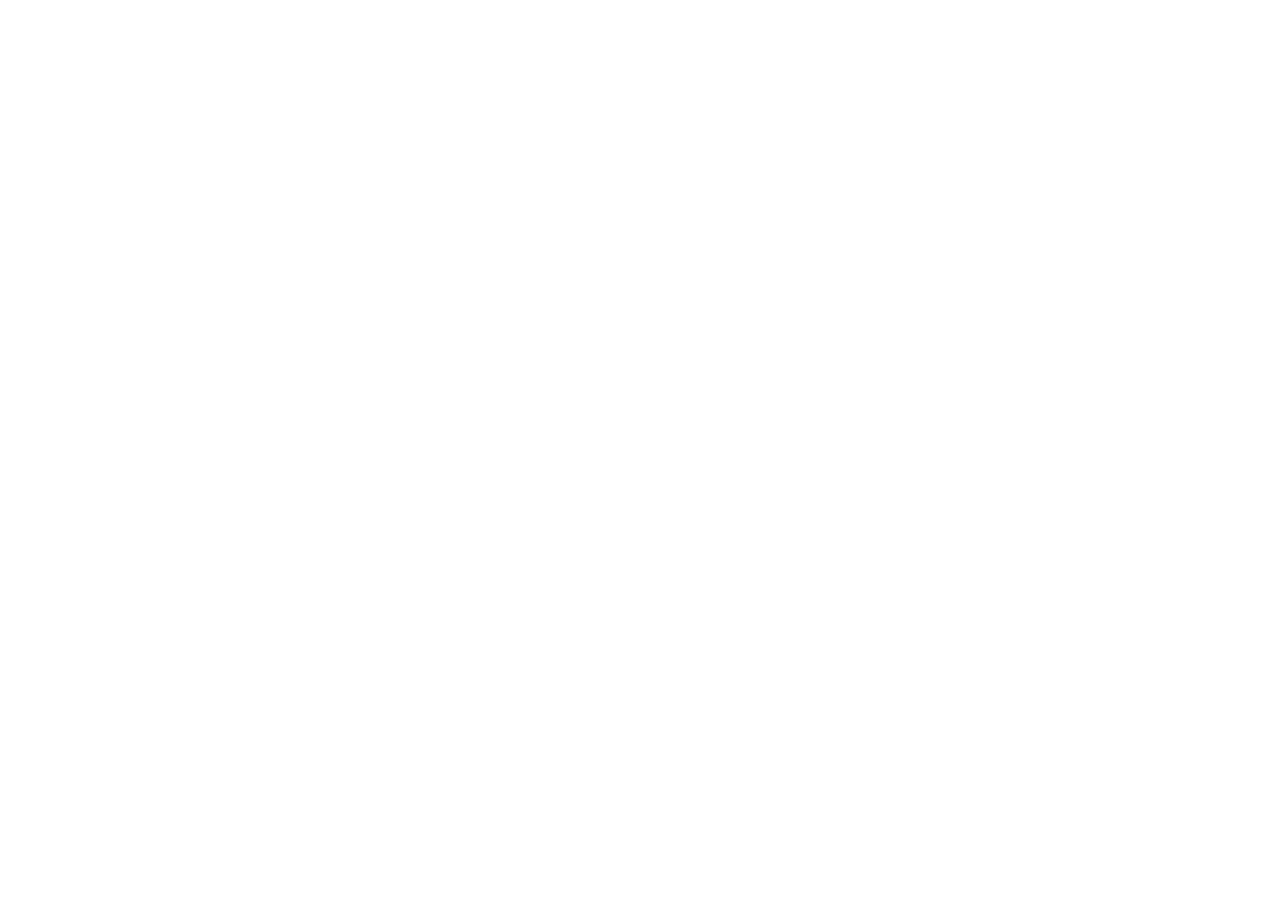
==== index.html @ 158e4af9 "修改" ====
<!-- <!DOCTYPE html>
<html lang="en" class="no-js">
<head>
<meta charset="UTF-8" />
<meta http-equiv="X-UA-Compatible" content="IE=edge"> 
<meta name="viewport" content="width=device-width, initial-scale=1"> 
<title>极乐净土</title>

<link rel="stylesheet" type="text/css" href="css/normalize.css" />
<link rel="stylesheet" type="text/css" href="css/demo.css" />

<link rel="stylesheet" type="text/css" href="css/component.css" />

</head>
<body>
		<div class="container demo-1">
			<div class="content">
				<div id="large-header" class="large-header">
					<canvas id="demo-canvas"></canvas>
					<h1 class="main-title">Love <span class="thin">you</span></h1>
				</div>
			</div>
		</div>
		<script src="js/TweenLite.min.js"></script>
		<script src="js/EasePack.min.js"></script>
		<script src="js/rAF.js"></script>
        <script src="js/demo-1.js"></script>
        <script>
            var btn = document.getElementsByClassName('main-title')[0];
			btn.addEventListener('click',function(){
				window.location.href='./main.html'
			})
        </script>
	</body>
</html> -->
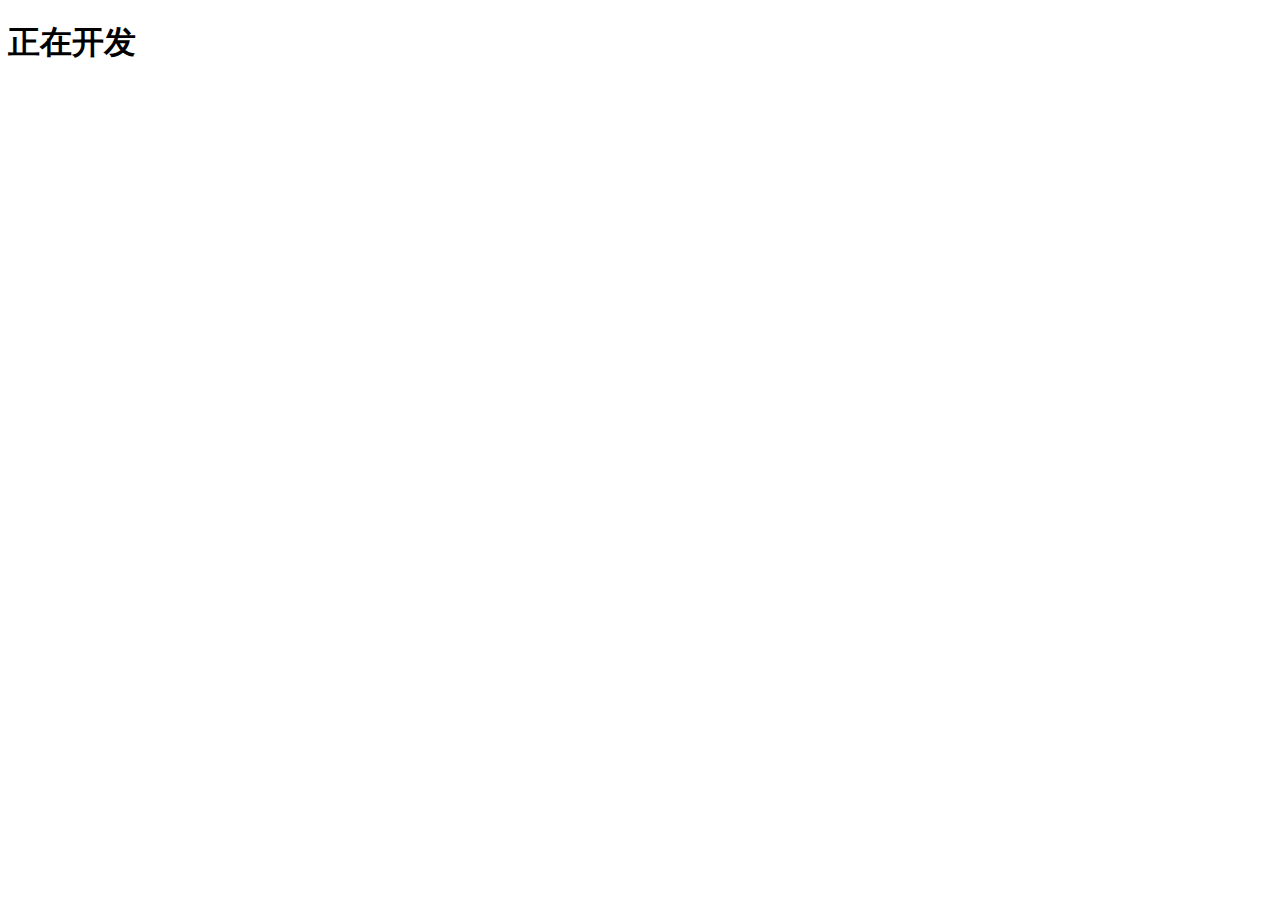
==== commit 6cea6071: "正在开发" ====
--- a/index.html
+++ b/index.html
@@ -1,10 +1,10 @@
-<!-- <!DOCTYPE html>
+<!DOCTYPE html>
 <html lang="en" class="no-js">
 <head>
 <meta charset="UTF-8" />
 <meta http-equiv="X-UA-Compatible" content="IE=edge"> 
 <meta name="viewport" content="width=device-width, initial-scale=1"> 
-<title>极乐净土</title>
+<title>小窝</title>
 
 <link rel="stylesheet" type="text/css" href="css/normalize.css" />
 <link rel="stylesheet" type="text/css" href="css/demo.css" />
@@ -13,7 +13,8 @@
 
 </head>
 <body>
-		<div class="container demo-1">
+	<h1>正在开发</h1>
+		<!-- <div class="container demo-1">
 			<div class="content">
 				<div id="large-header" class="large-header">
 					<canvas id="demo-canvas"></canvas>
@@ -30,6 +31,6 @@
 			btn.addEventListener('click',function(){
 				window.location.href='./main.html'
 			})
-        </script>
+        </script> -->
 	</body>
-</html> -->+</html>